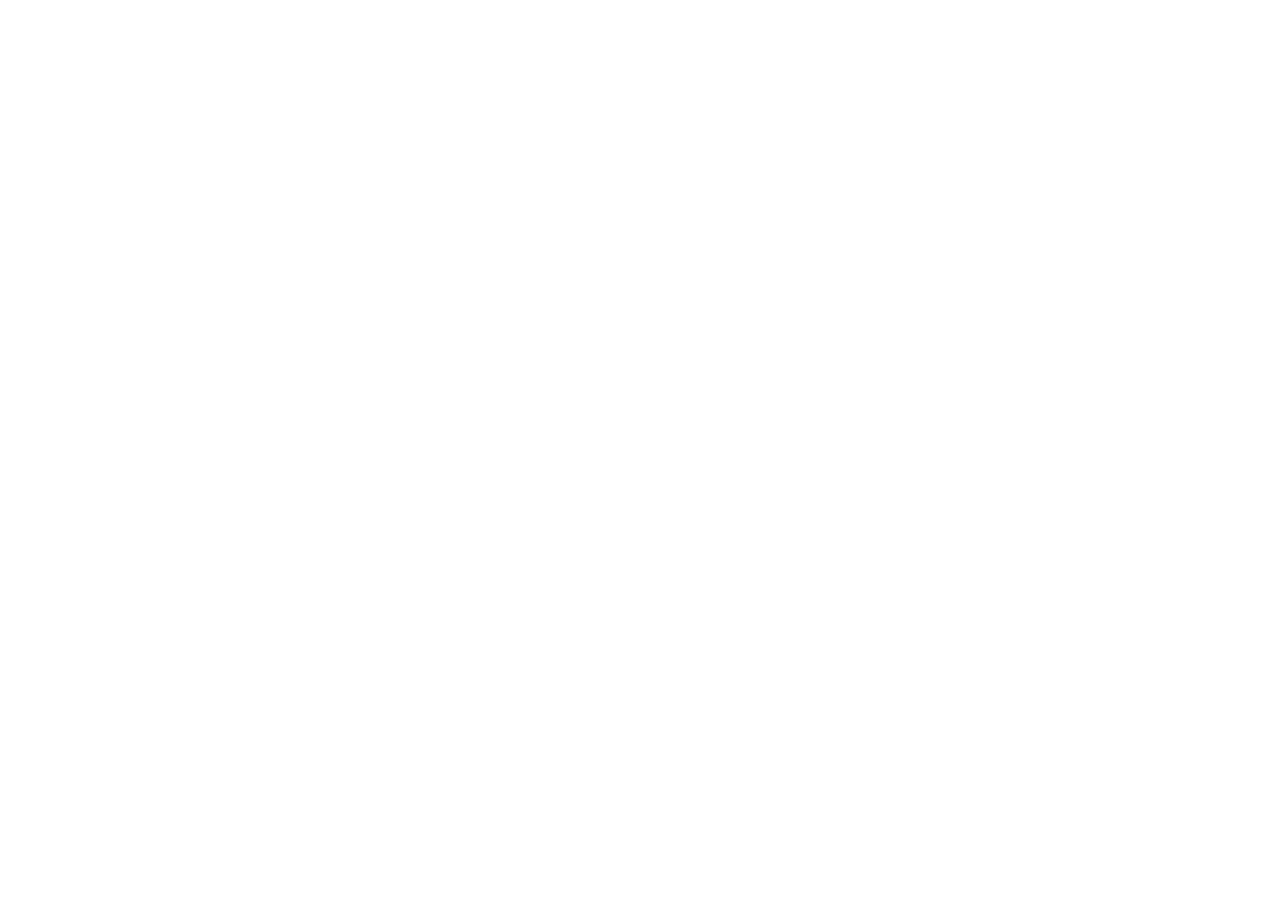
==== septa-fare-calculator/index.html @ 49133b52 "initial Septa Fare App commit" ====
<!DOCTYPE html>
<html lang="en">
	<head>
		<meta charset="UTF-8">
		<meta http-equiv="X-UA-Compatible" content="IE=Edge" />
		<meta name="viewport" content="width=device-width, initial-scale=1.0" />
		<title>SEPTA Regional Rail Fare Calculator</title>
		<link rel="stylesheet" type="text/css" href="/main.css">
	</head>
	<body data-ng-app="septaFareApp">
		<script src="/angular.min.js"></script>
	</body>
</html>
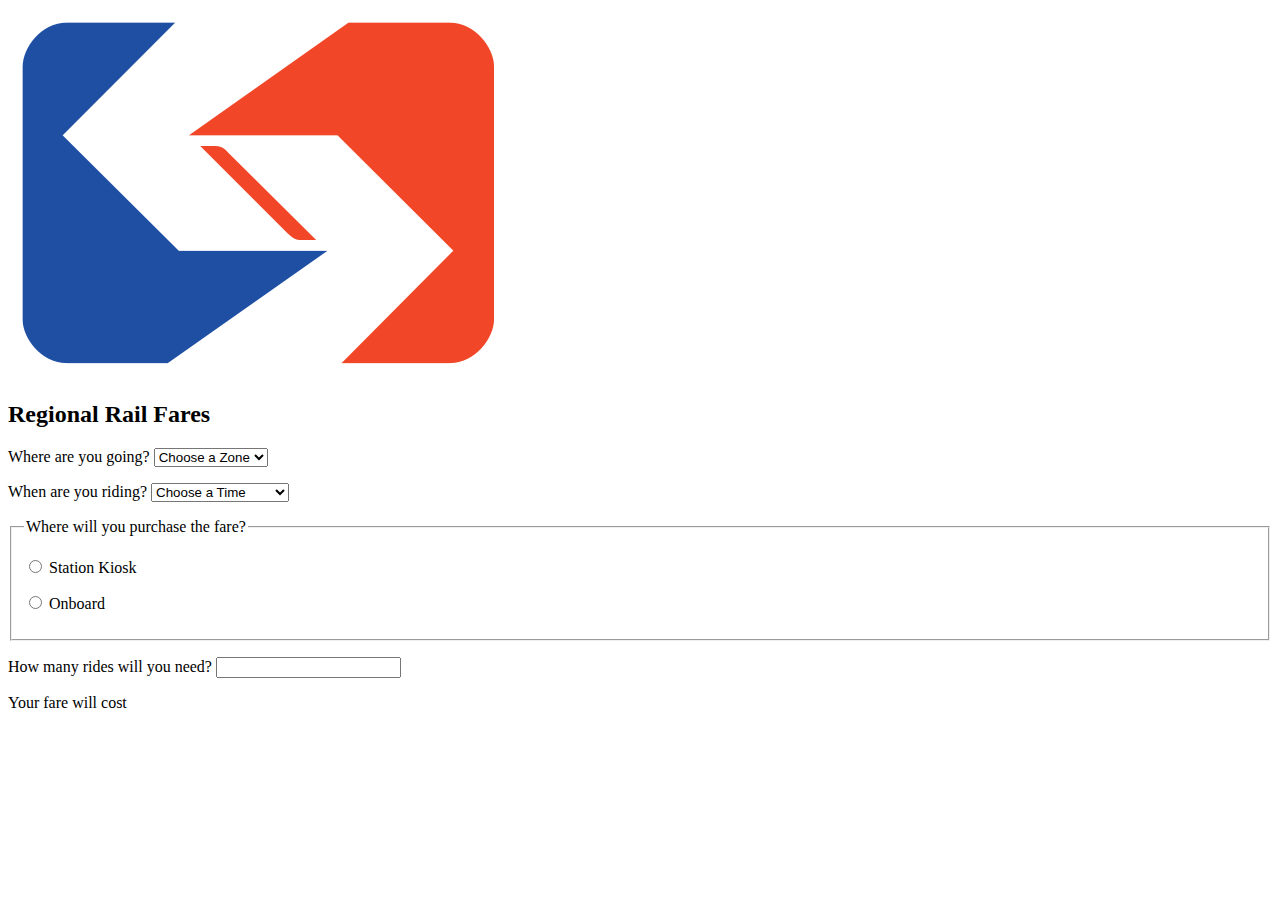
==== commit 6d403237: "Partial CSS and working DI for controller" ====
--- a/septa-fare-calculator/index.html
+++ b/septa-fare-calculator/index.html
@@ -5,9 +5,17 @@
 		<meta http-equiv="X-UA-Compatible" content="IE=Edge" />
 		<meta name="viewport" content="width=device-width, initial-scale=1.0" />
 		<title>SEPTA Regional Rail Fare Calculator</title>
+		<link rel="stylesheet" type="text/css" href="/normalize.css">
 		<link rel="stylesheet" type="text/css" href="/main.css">
 	</head>
 	<body data-ng-app="septaFareApp">
-		<script src="/angular.min.js"></script>
+		<!-- Septa Fare Module -->
+		<septa-fare-form></septa-fare-form>
+		<!-- AngularJS dependencies -->
+		<script src="./angular.min.js"></script>
+		<script src="./angular.min.js.map"></script>
+		<script src="./septaFare.Module.js"></script>
+		<script src="./septaFare.Service.js"></script>
+		<script src="./septaFare.Component.js"></script>
 	</body>
 </html>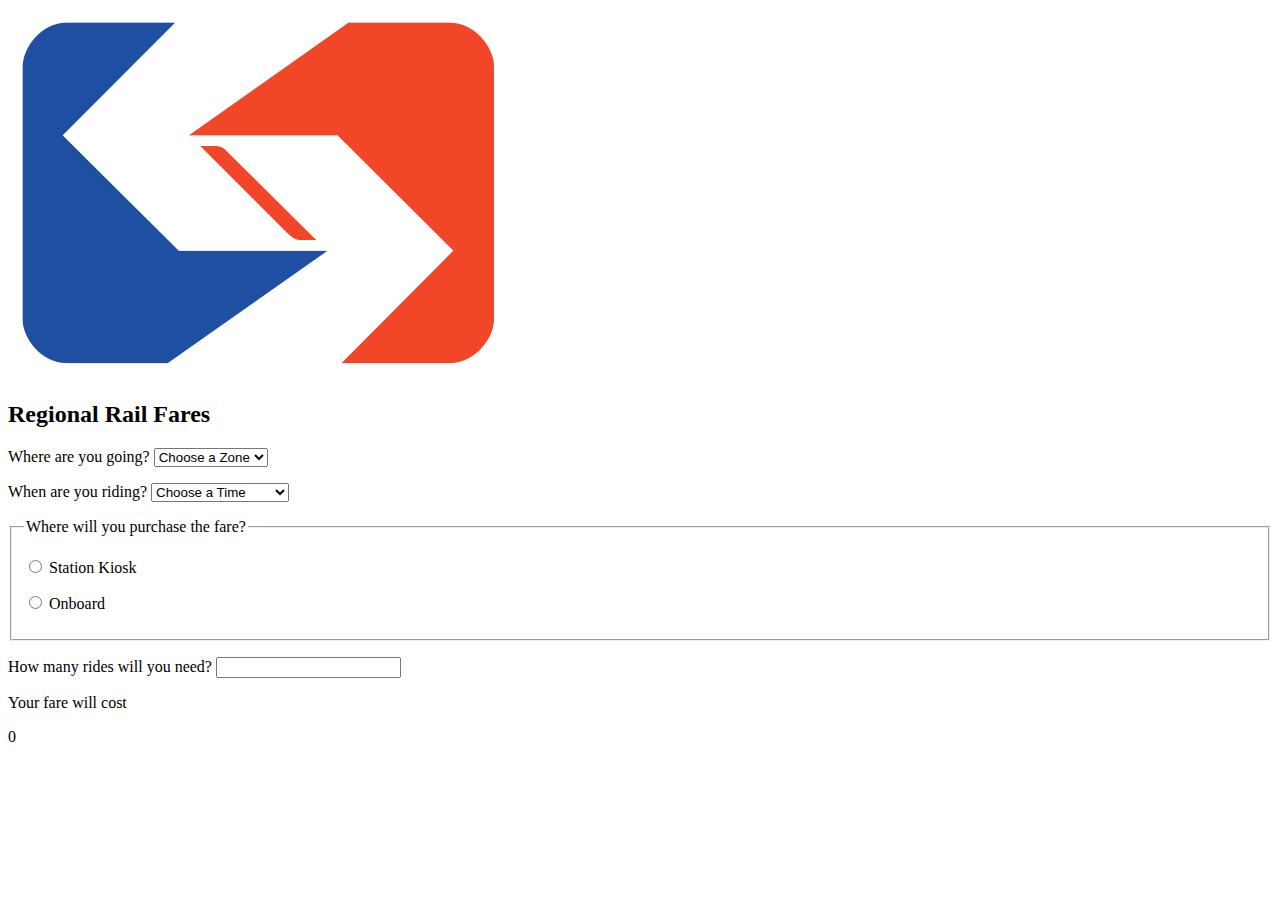
==== commit ef0a8569: "Add form input change handler" ====
--- a/septa-fare-calculator/index.html
+++ b/septa-fare-calculator/index.html
@@ -13,7 +13,6 @@
 		<septa-fare-form></septa-fare-form>
 		<!-- AngularJS dependencies -->
 		<script src="./angular.min.js"></script>
-		<script src="./angular.min.js.map"></script>
 		<script src="./septaFare.Module.js"></script>
 		<script src="./septaFare.Service.js"></script>
 		<script src="./septaFare.Component.js"></script>
